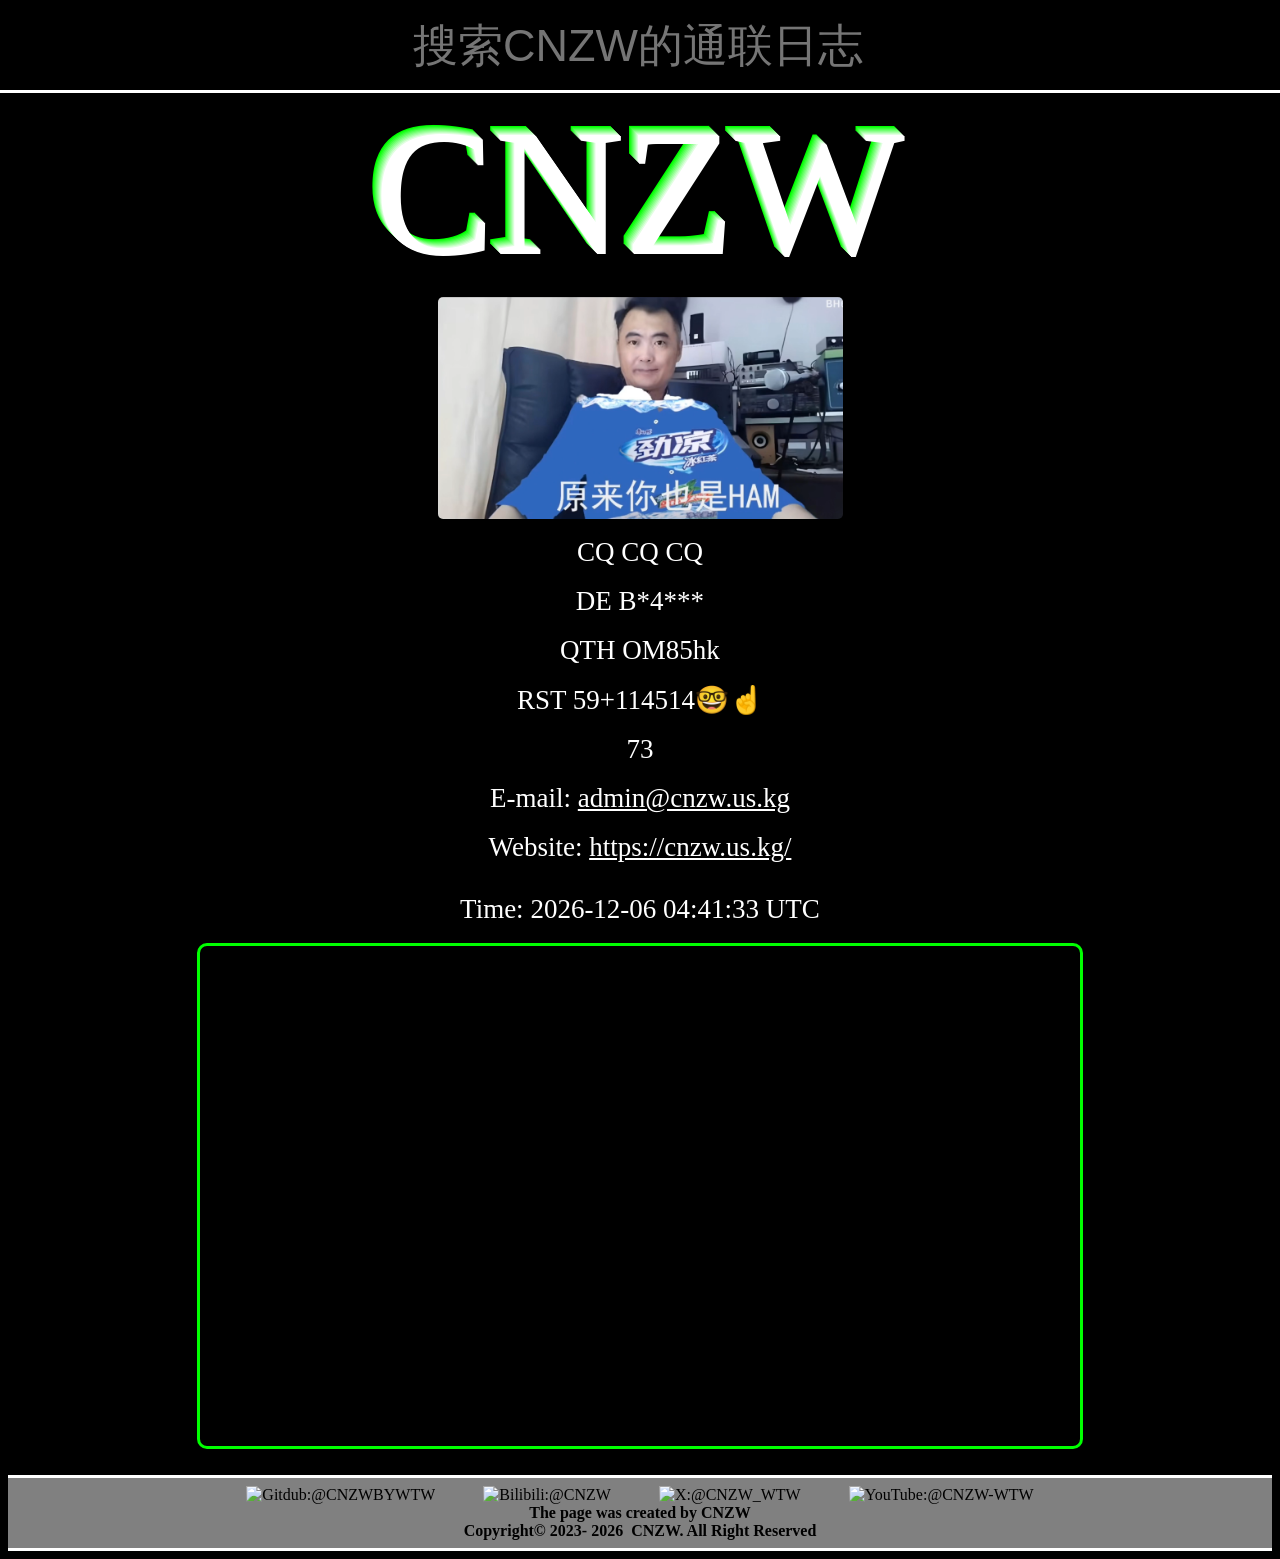
==== index.html @ 74708eb3 "index" ====
<!DOCTYPE html>
<html lang="zh-cn">

<head>
    <meta charset="UTF-8">
    <title>Radio - CNZW</title>
    <meta name="description" content="Radio by CNZW">
    <meta name="keywords" content="CNZW, Radio">
    <meta name="copyright" content="CNZW">
    <link rel="icon" href="/img/CNZW/TB.png">
    <link rel="stylesheet" href="/css/all.css">
    <script src="/js/all.js"></script>
    <script src="https://api.cnzw.us.kg/media-player/main.js"></script>
    <script src="https://api.cnzw.us.kg/js/set_bili_video.js"></script>
    <!--CW-->
    <script src="https://api.cnzw.us.kg/js/radio/cw.js"></script>
</head>
<style>
    body {
        background-color: black;
    }

    .ic {
        max-width: 100%;
        border-bottom-left-radius: 15px;
        border-bottom-right-radius: 15px;
        background-color: rgba(0, 0, 0, 0.8);
    }

    .video-js {
        width: 880px;
        height: 500px;
        max-width: 100%;
    }
</style>

<body>
    <!--CNZW-->
    <!--未启用或不支持JavaScript时显示页面-->
    <noscript class="noscript">
        <h2 class="noscript">
            你的浏览器不支持或未启用JavaScript
            <br>
            请启用JavaScript后重新加载页面
            <br>
            <br>
            <br>
            <a id="help-javascript"
                href="https://support.microsoft.com/zh-cn/office/%E5%90%AF%E7%94%A8-javascript-7bb9ee74-6a9e-4dd1-babf-b0a1bb136361">
                获取更多帮助
            </a>
            <style>
                #help-javascript {
                    font-size: 17px;
                    color: black;
                    border: 5px solid red;
                    border-radius: 5px;
                }

                #help-javascript:hover {
                    color: rgb(0, 255, 0);
                }
            </style>
            <div class="noscript-link">
                Powered&nbsp;by
                <a href="https://github.com/CNZWBYWTW" target="_blank">
                    <img src="https://avatars.githubusercontent.com/CNZWBYWTW" class="noscript-avatar">
                    <span class="MC">
                        CNZWBYWTW
                    </span>
                </a>
            </div>
            <span class="copyright">
                <b>
                    Copyright&copy;&nbsp;by
                    <a href="https://github.com/CNZWBYWTW" target="_blank" class="MC">
                        CNZW
                    </a>
                    . All Right Reserved
                </b>
            </span>
        </h2>
        <style>
            .noscript {
                user-select: none;
                position: fixed;
                text-align: center;
                z-index: 114514;
                background-color: rgb(50, 50, 50);
                color: white;
                width: 100%;
                height: 100%;
                top: 0;
                left: 0;
            }

            .noscript a {
                text-decoration: none;
                color: white;
            }

            .noscript-link {
                margin-top: 50px;
            }

            .noscript-avatar {
                background-color: black;
                width: 20px;
                border-radius: 50%;
                margin-bottom: -2px;

            }

            .copyright {
                font-size: 15px;
            }

            .MC {
                font-family: 'MC';
            }
        </style>
    </noscript>
    <!--background-->
    <div id="background">
        <div id="background-video-nu"></div>
        <video id="background-video" preload muted autoplay loop>
            <source src="https://cnzw.us.kg/img/CNZW/background.mp4">
        </video>
        <style>
            #background {
                position: fixed;
                background-color: transparent;
                width: 100%;
                height: 100%;
                top: 0;
                left: 0;
                z-index: -114514;
                pointer-events: none;
            }

            #background-video {
                width: 100%;
                height: 100vh;
                object-fit: cover;
                position: absolute;
                top: 50%;
                left: 50%;
                transform: translate(-50%, -50%);
            }

            #background-video-nu {
                position: fixed;
                left: 0;
                top: 0;
                width: 100%;
                height: 100%;
                z-index: -1;
            }
        </style>
        <script>
            function _p() {
                document.querySelector("#background").style = "display: none;";
                console.log("竖屏, 自动切换壁纸")
            }
            function _c() {
                document.querySelector("#background").style = "";
                console.log("横屏, 自动切换壁纸")
            }
            setInterval(function () {
                if (innerWidth / innerHeight < 1.2) {
                    document.querySelector("#background").style = "display: none;";
                } else {
                    document.querySelector("#background").style = "";
                }
                if (document.querySelector('#background-video').paused) {
                    document.querySelector('#background-video').play();
                }
            })
        </script>
    </div>
    <!--CNZW-->
    <div id="search">
        <form method="get" action="./search">
            <input name="call_sign" placeholder="搜索CNZW的通联日志">
        </form>
        <style>
            #search {
                position: fixed;
                top: 0;
                left: 0;
                right: 0;
                width: 100%;
                height: 10vh;
                background-color: rgba(0, 0, 0, 0.8);
                color: white;
                border-bottom: 3px white solid;
                z-index: 2;
            }

            #search form,
            #search form input {
                position: fixed;
                top: 0;
                right: 0;
                height: 10vh;
                width: 100%;
                font-size: 5vh;
                text-align: center;
                background-color: transparent;
                color: white;
                border: none;
            }
        </style>
    </div>
    <div id="tmb">
        <style>
            #tmb {
                margin-bottom: 10vh;
            }
        </style>
    </div>
    <div class="ic">
        <div class="title error-text" data-text="CNZW" onclick="cw(this.innerText)">CNZW</div>
        <img class="index-title-PCX shaking" src="./img/index/PCX.png" onclick="new Audio('./media/audio/index/SBPCX.mp3').play()">
        <br>
        <div class="welcome" onclick="cw(this.innerText)">CQ CQ CQ</div>
        <br>
        <div class="welcome" onclick="cw(this.innerText)">DE B*4***</div>
        <br>
        <div class="welcome" onclick="cw(this.innerText)">QTH OM85hk<!--OL44qg--></div>
        <br>
        <div class="welcome" onclick="cw(this.innerText)">RST 59+114514🤓☝</div>
        <br>
        <div class="welcome" onclick="cw(this.innerText)">73</div>
        <br>
        <div class="welcome">
            <span>E-mail:</span>
            <a class="welcome" href="mailto:admin@cnzw.us.kg">admin@cnzw.us.kg</a>
        </div>
        <br>
        <div class="welcome">
            <span>Website:</span>
            <a class="welcome" href="https://cnzw.us.kg/">https://cnzw.us.kg/</a>
        </div>
        <div id="time-UTC" class="welcome">
            <script>
                var time = UTC();
                document.querySelector('#time-UTC').innerHTML = `<br>Time: ${UTC()}`;
                setInterval(function () {
                    if (UTC() != time) {
                        document.querySelector('#time-UTC').innerHTML = `<br>Time: ${UTC()}`;
                        time = UTC();
                    }
                });
            </script>
        </div>
        <br>
        <iframe class="index-video" src="//player.bilibili.com/player.html?isOutside=true&bvid=BV1ox4y1e71S&p=1&poster=true&autoplay=false&danmaku=false" width="880px" height="500px" scrolling="no" border="0" frameborder="no" framespacing="0" allowfullscreen="true"></iframe>
        <br>
        <style>
            .title {
                font-size: 20vh;
                display: block;
                margin-left: auto;
                margin-right: auto;
                font-family: 'MC';
                color: white;
                text-shadow:
                    -1px -1px #ffffff,
                    -2px -2px #e2ffe2,
                    -3px -3px #c6ffc6,
                    -4px -4px #a9ffa9,
                    -5px -5px #8dff8d,
                    -6px -6px #71ff71,
                    -7px -7px #55ff55,
                    -8px -8px #38ff38,
                    -9px -9px #1cff1c,
                    -10px -10px #00ff00;
            }

            .welcome {
                font-size: 3vh;
                text-align: center;
                color: white;
                width: 70%;
                margin-left: auto;
                margin-right: auto;
                word-wrap: break-word;
            }

            .index-video {
                border: 3px #00ff00 solid;
                border-radius: 10px;
                display: block;
                margin-left: auto;
                margin-right: auto;
                max-width: 99%;
            }
            .index-title-PCX{
                width: 45vh;
                max-width: 45vh;
                border-radius: 5px;
                display: block;
                text-align: center;
                margin-left: auto;
                margin-right: auto;
            }
        </style>
    </div>
    <!--footer-->
    <footer id="footer">
        <hr color="white" size="3" />
        <a href="https://gitdub.com/CNZWBYWTW/" target="_blank" title="Gitdub:@CNZWBYWTW">
            <img src="https://img.shields.io/badge/Gitdub-CNZWBYWTW-black" alt="Gitdub:@CNZWBYWTW">
        </a>
        &nbsp;&nbsp;&nbsp;&nbsp;&nbsp;&nbsp;&nbsp;&nbsp;&nbsp;&nbsp;
        <a href="https://space.bilibili.com/3493132140284888/" target="_blank" title="Bilibili:@CNZW">
            <img src="https://img.shields.io/badge/Bilibili-CNZW-blue" alt="Bilibili:@CNZW">
        </a>
        &nbsp;&nbsp;&nbsp;&nbsp;&nbsp;&nbsp;&nbsp;&nbsp;&nbsp;&nbsp;
        <a href="https://x.com/CNZW_WTW" target="_blank" title="X:@CNZW_WTW">
            <img src="https://img.shields.io/badge/X-CNZW__WTW-black" alt="X:@CNZW_WTW">
        </a>
        &nbsp;&nbsp;&nbsp;&nbsp;&nbsp;&nbsp;&nbsp;&nbsp;&nbsp;&nbsp;
        <a href="https://youtube.com/@CNZW-WTW" target="_blank" title="YouTube:@CNZW-WTW">
            <img src="https://img.shields.io/badge/YouTube-CNZW--WTW-red" alt="YouTube:@CNZW-WTW">
        </a>
        <br>
        <b>The page was created by <a href="https://cnzw.us.kg/">CNZW</a></b>
        <br>
        <!--copyright-->
        <b id="copyright">
            Copyright&copy;&nbsp;2023-
            <b id="CPY">
                114514
            </b>
            &nbsp;CNZW. All Right Reserved
        </b>
        <br>
        <hr color="white" size="3" />
        <script>
            document.querySelector("#CPY").innerText = new Date().getFullYear();
        </script>
        <style>
            footer {
                position: relative;
                bottom: 0;
                width: 100%;
            }

            footer a {
                color: black;
                text-decoration: none;
            }
        </style>
    </footer>
</body>

</html>
---- css/all.css ----
@font-face {
    font-family: 'MC';
    src: url('/ttf/MC.ttf');
}

body {
    cursor: url('/img/CNZW/cursor.png'), auto;
}

::selection {
    background: rgb(0, 255, 0);
    color: black;
}

#waifu-tips span {
    font-family: 'MC';
}

footer {
    text-align: center;
    background-color: rgba(255, 255, 255, 0.5);
}

.center {
    text-align: center;
}

strong {
    color: red;
}

.hide {
    display: none;
}

/*ERROR_TEXT*/
.error-text {
    width: max-content;
    height: max-content;
    position: relative;
}

@keyframes noise-anim {
    0% {
        clip: rect(486px, 9999px, 777px, 0);
    }

    5% {
        clip: rect(3px, 9999px, 100px, 0);
    }

    10% {
        clip: rect(93px, 9999px, 80px, 0);
    }

    15% {
        clip: rect(999px, 9999px, 666px, 0);
    }

    20% {
        clip: rect(41px, 9999px, 34px, 0);
    }

    25% {
        clip: rect(357px, 9999px, 159px, 0);
    }

    30% {
        clip: rect(8px, 9999px, 62px, 0);
    }

    35% {
        clip: rect(951px, 9999px, 753px, 0);
    }

    40% {
        clip: rect(82px, 9999px, 50px, 0);
    }

    45% {
        clip: rect(359px, 9999px, 751px, 0);
    }

    50% {
        clip: rect(31px, 9999px, 47px, 0);
    }

    55% {
        clip: rect(351px, 9999px, 759px, 0);
    }

    60% {
        clip: rect(33px, 9999px, 74px, 0);
    }

    65% {
        clip: rect(756px, 9999px, 954px, 0);
    }

    70% {
        clip: rect(59px, 9999px, 100px, 0);
    }

    75% {
        clip: rect(555px, 9999px, 666px, 0);
    }

    80% {
        clip: rect(93px, 9999px, 73px, 0);
    }

    85% {
        clip: rect(100px, 9999px, 130px, 0);
    }

    90% {
        clip: rect(200px, 9999px, 24px, 0);
    }

    95% {
        clip: rect(51px, 9999px, 140px, 0);
    }

    100% {
        clip: rect(57px, 9999px, 7px, 0);
    }
}

.error-text:after {
    content: attr(data-text);
    position: absolute;
    left: 2px;
    text-shadow: -2px 0 red;
    top: 0;
    overflow: hidden;
    clip: rect(0, 900px, 0, 0);
    animation: noise-anim 2s infinite linear alternate-reverse;
}

@keyframes noise-anim-2 {
    0% {
        clip: rect(99px, 9999px, 98px, 0);
    }

    5% {
        clip: rect(876px, 9999px, 415px, 0);
    }

    10% {
        clip: rect(133px, 9999px, 688px, 0);
    }

    15% {
        clip: rect(33px, 9999px, 43px, 0);
    }

    20% {
        clip: rect(89px, 9999px, 22px, 0);
    }

    25% {
        clip: rect(12px, 9999px, 333px, 0);
    }

    30% {
        clip: rect(555px, 9999px, 18px, 0);
    }

    35% {
        clip: rect(62px, 9999px, 98px, 0);
    }

    40% {
        clip: rect(30px, 9999px, 74px, 0);
    }

    45% {
        clip: rect(696px, 9999px, 95px, 0);
    }

    50% {
        clip: rect(87px, 9999px, 47px, 0);
    }

    55% {
        clip: rect(12px, 9999px, 3px, 0);
    }

    60% {
        clip: rect(985px, 9999px, 211px, 0);
    }

    65% {
        clip: rect(88px, 9999px, 97px, 0);
    }

    70% {
        clip: rect(15px, 9999px, 23px, 0);
    }

    75% {
        clip: rect(44px, 9999px, 100px, 0);
    }

    80% {
        clip: rect(100px, 9999px, 86px, 0);
    }

    85% {
        clip: rect(58px, 9999px, 66px, 0);
    }

    90% {
        clip: rect(98px, 9999px, 97px, 0);
    }

    95% {
        clip: rect(595px, 9999px, 91px, 0);
    }

    100% {
        clip: rect(79px, 9999px, 77px, 0);
    }
}

.error-text:before {
    content: attr(data-text);
    position: absolute;
    left: -2px;
    text-shadow: 2px 0 blue;
    top: 0;
    overflow: hidden;
    clip: rect(0, 900px, 0, 0);
    animation: noise-anim-2 3s infinite linear alternate-reverse;
}

/*SHAKING_TEXT*/
@keyframes shake {
    0% {
        transform: translate(0, 0);
    }

    10% {
        transform: translate(-1%, 2%);
    }

    20% {
        transform: translate(-1%, -2%);
    }

    30% {
        transform: translate(1%, 2%);
    }

    40% {
        transform: translate(1%, -2%);
    }

    50% {
        transform: translate(-1%, 2%);
    }

    60% {
        transform: translate(-1%, -2%);
    }

    70% {
        transform: translate(1%, 2%);
    }

    80% {
        transform: translate(1%, -2%);
    }

    90% {
        transform: translate(-1%, 2%);
    }

    100% {
        transform: translate(0, 0);
    }
}

.shaking {
    width: max-content;
    height: max-content;
    animation: shake 500ms infinite;
}
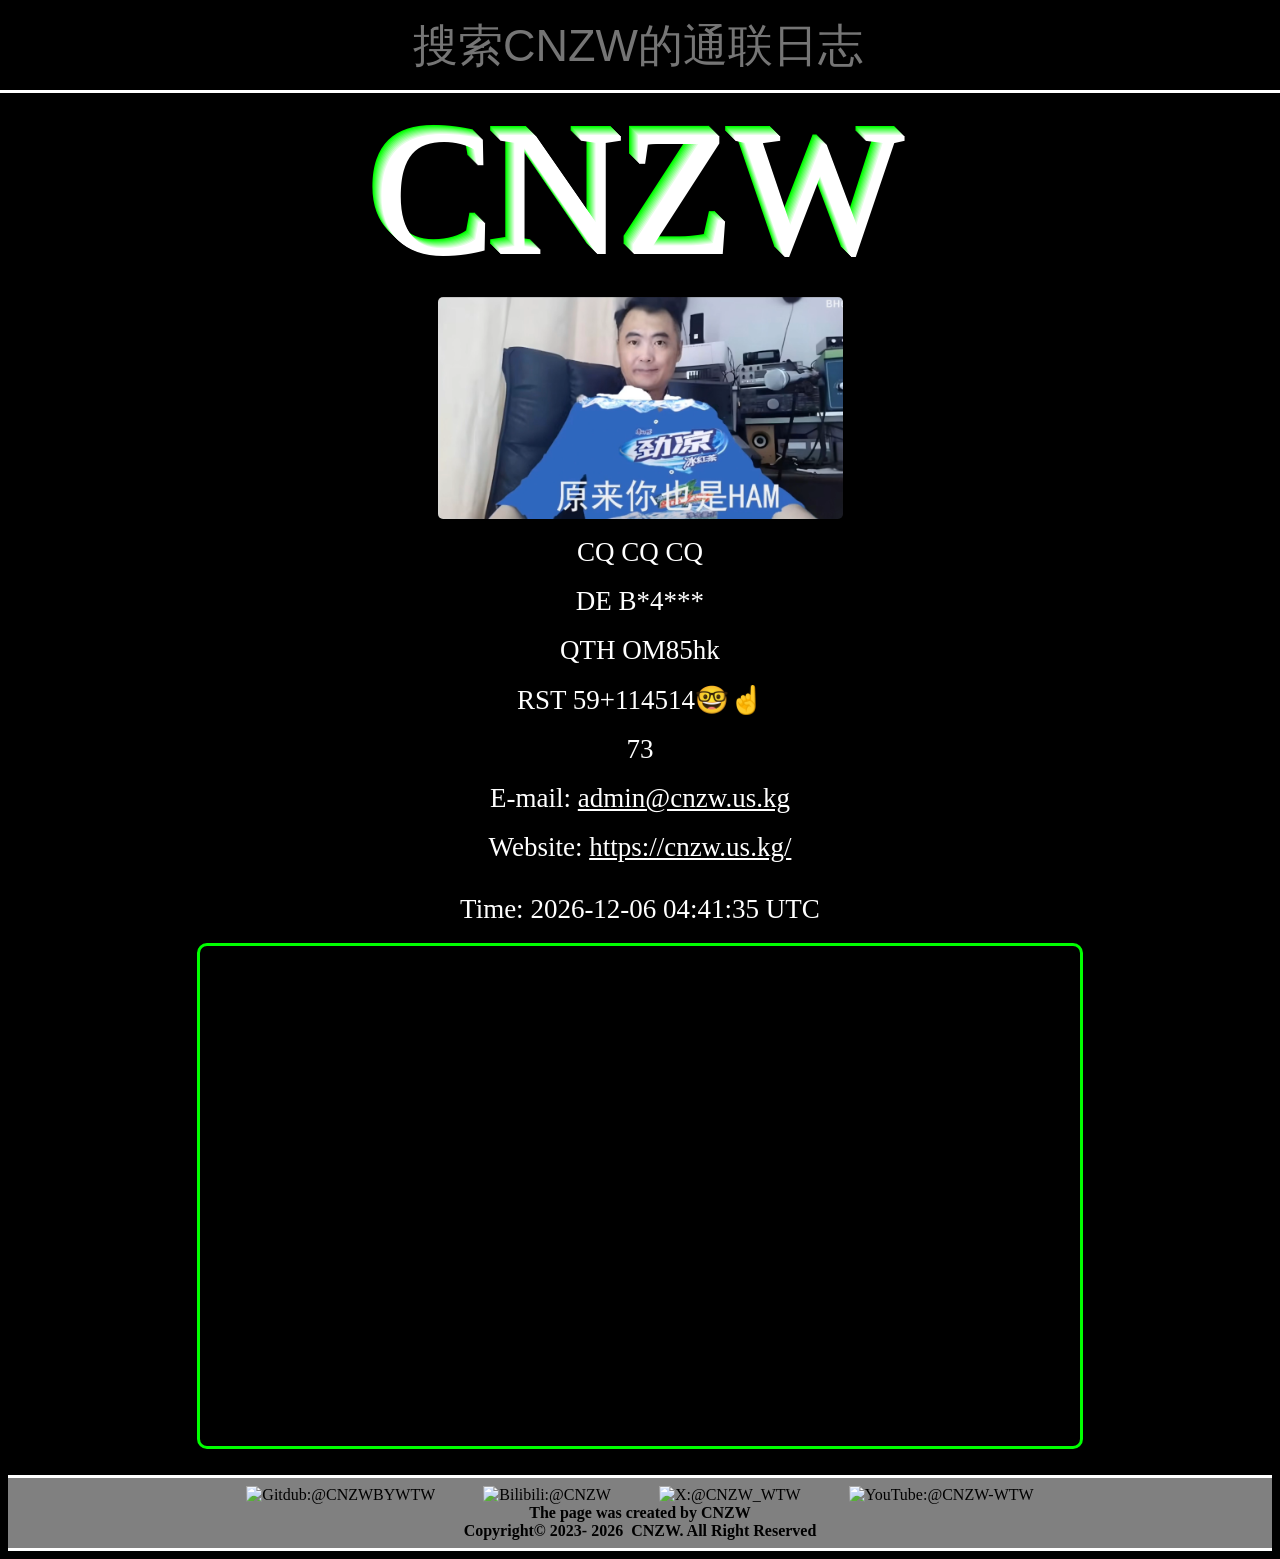
==== commit 230e6bef: "index" ====
--- a/index.html
+++ b/index.html
@@ -221,7 +221,7 @@
     </div>
     <div class="ic">
         <div class="title error-text" data-text="CNZW" onclick="cw(this.innerText)">CNZW</div>
-        <img class="index-title-PCX shaking" src="./img/index/PCX.png" onclick="new Audio('./media/audio/index/SBPCX.mp3').play()">
+        <img class="index-title-PCX" src="./img/index/PCX.png" onclick="new Audio('./media/audio/index/SBPCX.mp3').play()">
         <br>
         <div class="welcome" onclick="cw(this.innerText)">CQ CQ CQ</div>
         <br>
@@ -304,6 +304,7 @@
                 text-align: center;
                 margin-left: auto;
                 margin-right: auto;
+                animation: shake 100ms infinite;
             }
         </style>
     </div>
@@ -356,4 +357,4 @@
     </footer>
 </body>
 
-</html>+</html>
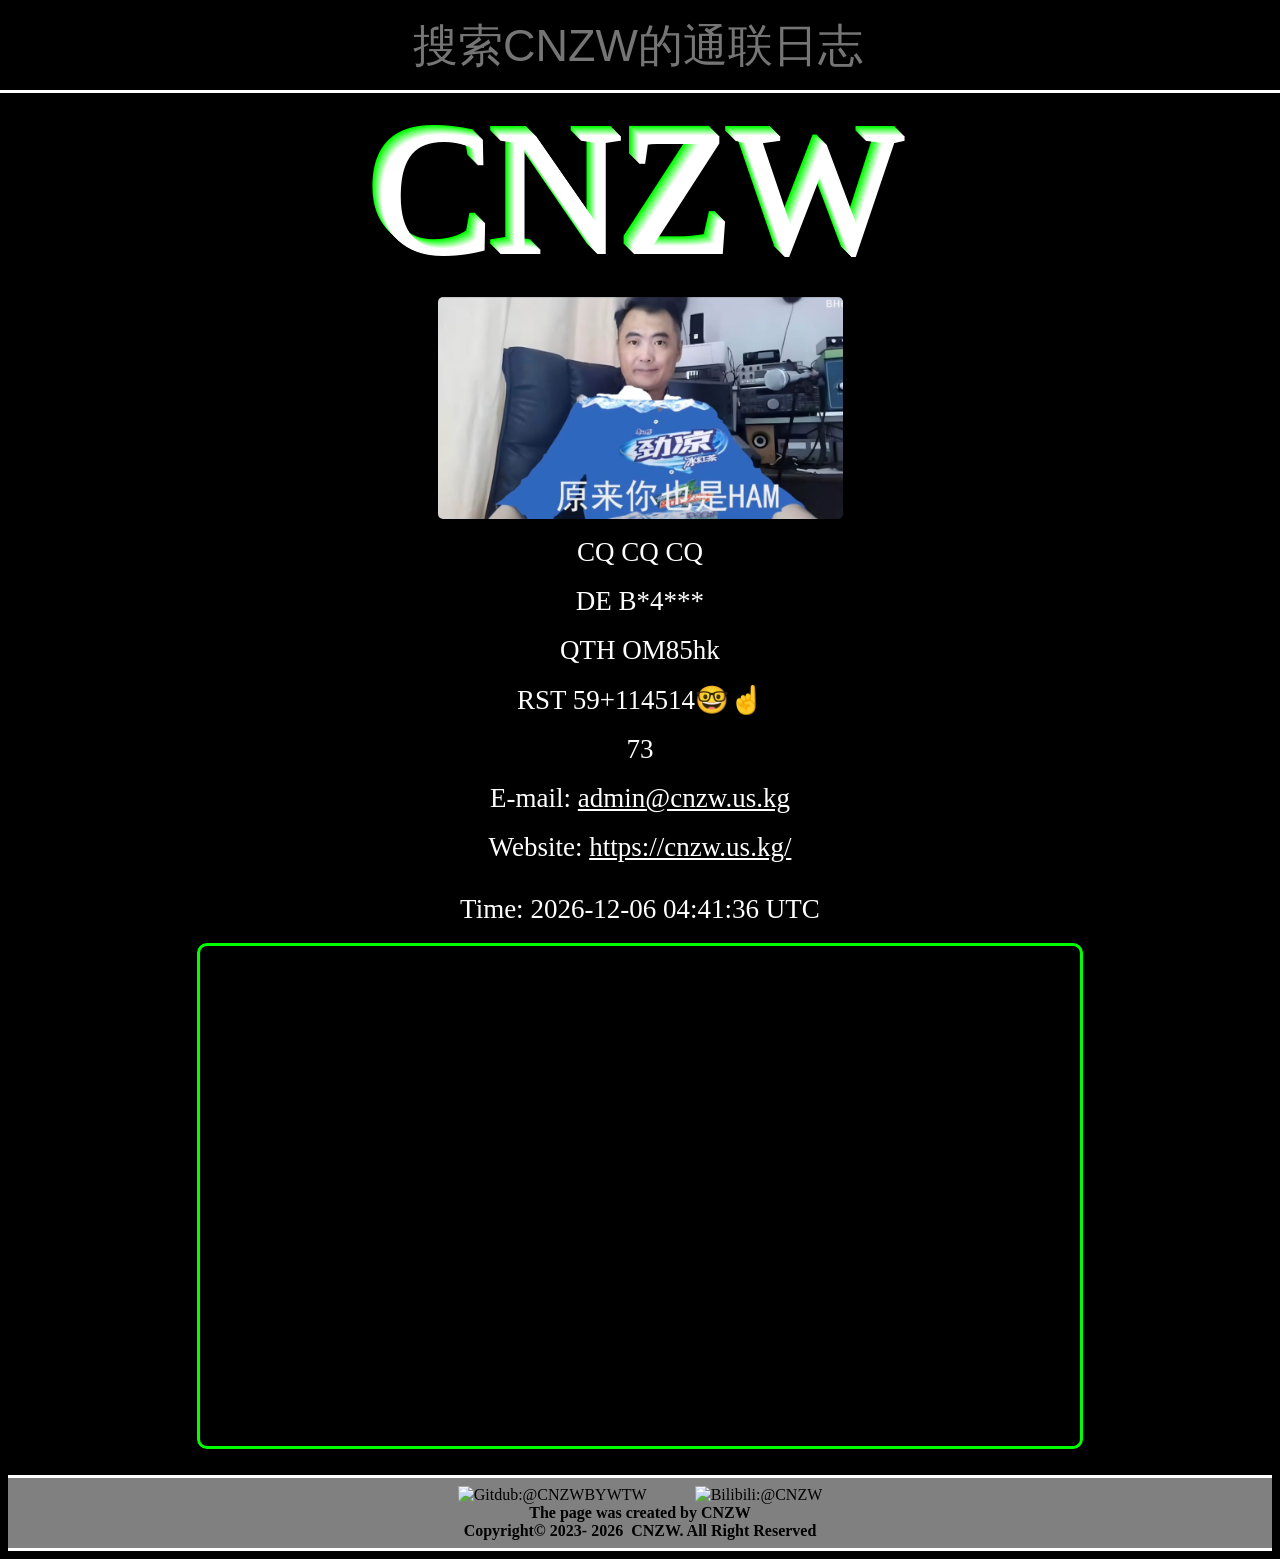
==== commit 45207217: "index" ====
--- a/index.html
+++ b/index.html
@@ -318,14 +318,6 @@
         <a href="https://space.bilibili.com/3493132140284888/" target="_blank" title="Bilibili:@CNZW">
             <img src="https://img.shields.io/badge/Bilibili-CNZW-blue" alt="Bilibili:@CNZW">
         </a>
-        &nbsp;&nbsp;&nbsp;&nbsp;&nbsp;&nbsp;&nbsp;&nbsp;&nbsp;&nbsp;
-        <a href="https://x.com/CNZW_WTW" target="_blank" title="X:@CNZW_WTW">
-            <img src="https://img.shields.io/badge/X-CNZW__WTW-black" alt="X:@CNZW_WTW">
-        </a>
-        &nbsp;&nbsp;&nbsp;&nbsp;&nbsp;&nbsp;&nbsp;&nbsp;&nbsp;&nbsp;
-        <a href="https://youtube.com/@CNZW-WTW" target="_blank" title="YouTube:@CNZW-WTW">
-            <img src="https://img.shields.io/badge/YouTube-CNZW--WTW-red" alt="YouTube:@CNZW-WTW">
-        </a>
         <br>
         <b>The page was created by <a href="https://cnzw.us.kg/">CNZW</a></b>
         <br>
@@ -357,4 +349,4 @@
     </footer>
 </body>
 
-</html>
+</html>
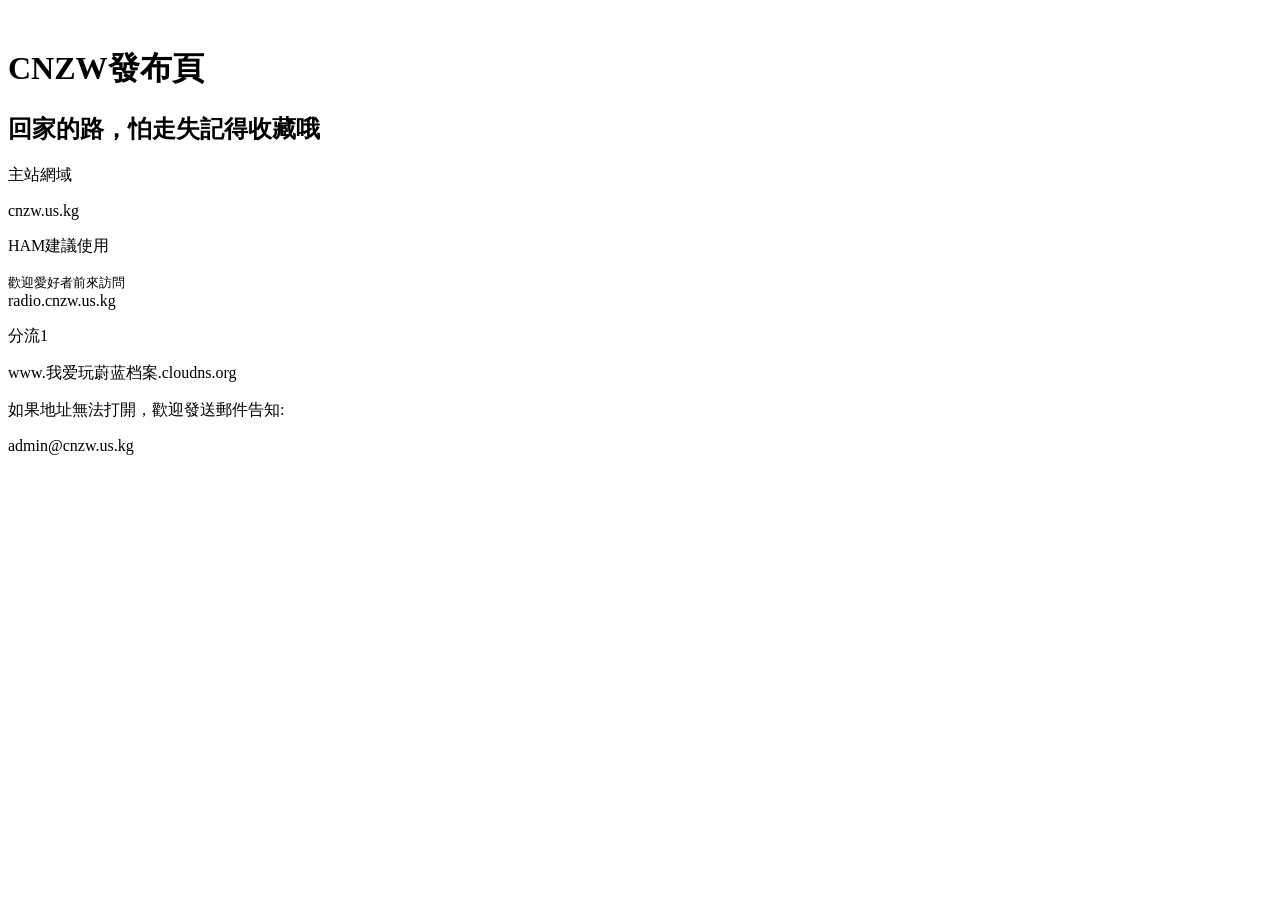
==== commit e506d57a: "index" ====
--- a/index.html
+++ b/index.html
@@ -3,350 +3,73 @@
 
 <head>
     <meta charset="UTF-8">
-    <title>Radio - CNZW</title>
-    <meta name="description" content="Radio by CNZW">
-    <meta name="keywords" content="CNZW, Radio">
-    <meta name="copyright" content="CNZW">
-    <link rel="icon" href="/img/CNZW/TB.png">
-    <link rel="stylesheet" href="/css/all.css">
-    <script src="/js/all.js"></script>
-    <script src="https://api.cnzw.us.kg/media-player/main.js"></script>
-    <script src="https://api.cnzw.us.kg/js/set_bili_video.js"></script>
-    <!--CW-->
-    <script src="https://api.cnzw.us.kg/js/radio/cw.js"></script>
+    <meta name="viewport" content="width=device-width, initial-scale=1.0">
+    <title>CNZW發布頁 回家的路</title>
+    <link href="css/style-2.css" rel="stylesheet" />
+    <link href="favicon.ico" rel="Shortcut Icon" type="image/ico" />
+    <link href="https://cnzw.us.kg/css/all.css" rel="stylesheet">
 </head>
-<style>
-    body {
-        background-color: black;
-    }
-
-    .ic {
-        max-width: 100%;
-        border-bottom-left-radius: 15px;
-        border-bottom-right-radius: 15px;
-        background-color: rgba(0, 0, 0, 0.8);
-    }
-
-    .video-js {
-        width: 880px;
-        height: 500px;
-        max-width: 100%;
-    }
-</style>
 
 <body>
-    <!--CNZW-->
-    <!--未启用或不支持JavaScript时显示页面-->
-    <noscript class="noscript">
-        <h2 class="noscript">
-            你的浏览器不支持或未启用JavaScript
-            <br>
-            请启用JavaScript后重新加载页面
-            <br>
-            <br>
-            <br>
-            <a id="help-javascript"
-                href="https://support.microsoft.com/zh-cn/office/%E5%90%AF%E7%94%A8-javascript-7bb9ee74-6a9e-4dd1-babf-b0a1bb136361">
-                获取更多帮助
-            </a>
-            <style>
-                #help-javascript {
-                    font-size: 17px;
-                    color: black;
-                    border: 5px solid red;
-                    border-radius: 5px;
-                }
+    <main class="snap-container">
+        <div class="page img-right">
+            <img class="img-rwd " src="img/01-r.png" alt="">
+            <img class="img-rwd " src="img/01-l.png" alt="">
+        </div>
+        <div class="page main-content">
+            <div class="wrap">
+                <h1><cnzw>CNZW</cnzw>發布頁</h1>
+                <h2>回家的路，怕走失記得收藏哦</h2>
+                <div>
+                    <p>主站網域</p>
+                    <div class="international">
+                        <span>cnzw.us.kg</span>
+                    </div>
+                </div>
+                <div>
+                    <p>HAM建議使用</p><small>歡迎愛好者前來訪問</small>
+                    <div class="southeast_asia">
+                        <span>radio.cnzw.us.kg</span>
+                    </div>
+                </div>
+                <div>
+                    <p>分流1</p>
+                    <div class="first_line">
+                        <span>www.我爱玩蔚蓝档案.cloudns.org</span>
+                    </div>
+                </div>
+                <div>
+                    <p>如果地址無法打開，歡迎發送郵件告知:</p>
+                    <div class="email">
+                        <span>admin@cnzw.us.kg</span>
+                    </div>
+                </div>
+            </div>
+        </div>
+        <div class="page img-left">
+            <img class="img-rwd k" src="img/01-l.png" alt="">
+            <img class="img-rwd " src="img/01-r.png" alt="">
+        </div>
+        <div class="nav-dot-container">
+            <p class="nav-dot dot-active"><span></span></p>
+            <p class="nav-dot "><span></span></p>
+            <p class="nav-dot "><span></span></p>
+        </div>
+    </main>
+    <script>
+        document.addEventListener('DOMContentLoaded', () => {
+            const snapContainer = document.querySelector('.snap-container');
+            const pages = document.querySelectorAll('.page');
+            const navDots = document.querySelectorAll('.nav-dot');
 
-                #help-javascript:hover {
-                    color: rgb(0, 255, 0);
-                }
-            </style>
-            <div class="noscript-link">
-                Powered&nbsp;by
-                <a href="https://github.com/CNZWBYWTW" target="_blank">
-                    <img src="https://avatars.githubusercontent.com/CNZWBYWTW" class="noscript-avatar">
-                    <span class="MC">
-                        CNZWBYWTW
-                    </span>
-                </a>
-            </div>
-            <span class="copyright">
-                <b>
-                    Copyright&copy;&nbsp;by
-                    <a href="https://github.com/CNZWBYWTW" target="_blank" class="MC">
-                        CNZW
-                    </a>
-                    . All Right Reserved
-                </b>
-            </span>
-        </h2>
-        <style>
-            .noscript {
-                user-select: none;
-                position: fixed;
-                text-align: center;
-                z-index: 114514;
-                background-color: rgb(50, 50, 50);
-                color: white;
-                width: 100%;
-                height: 100%;
-                top: 0;
-                left: 0;
-            }
-
-            .noscript a {
-                text-decoration: none;
-                color: white;
-            }
-
-            .noscript-link {
-                margin-top: 50px;
-            }
-
-            .noscript-avatar {
-                background-color: black;
-                width: 20px;
-                border-radius: 50%;
-                margin-bottom: -2px;
-
-            }
-
-            .copyright {
-                font-size: 15px;
-            }
-
-            .MC {
-                font-family: 'MC';
-            }
-        </style>
-    </noscript>
-    <!--background-->
-    <div id="background">
-        <div id="background-video-nu"></div>
-        <video id="background-video" preload muted autoplay loop>
-            <source src="https://cnzw.us.kg/img/CNZW/background.mp4">
-        </video>
-        <style>
-            #background {
-                position: fixed;
-                background-color: transparent;
-                width: 100%;
-                height: 100%;
-                top: 0;
-                left: 0;
-                z-index: -114514;
-                pointer-events: none;
-            }
-
-            #background-video {
-                width: 100%;
-                height: 100vh;
-                object-fit: cover;
-                position: absolute;
-                top: 50%;
-                left: 50%;
-                transform: translate(-50%, -50%);
-            }
-
-            #background-video-nu {
-                position: fixed;
-                left: 0;
-                top: 0;
-                width: 100%;
-                height: 100%;
-                z-index: -1;
-            }
-        </style>
-        <script>
-            function _p() {
-                document.querySelector("#background").style = "display: none;";
-                console.log("竖屏, 自动切换壁纸")
-            }
-            function _c() {
-                document.querySelector("#background").style = "";
-                console.log("横屏, 自动切换壁纸")
-            }
-            setInterval(function () {
-                if (innerWidth / innerHeight < 1.2) {
-                    document.querySelector("#background").style = "display: none;";
-                } else {
-                    document.querySelector("#background").style = "";
-                }
-                if (document.querySelector('#background-video').paused) {
-                    document.querySelector('#background-video').play();
-                }
-            })
-        </script>
-    </div>
-    <!--CNZW-->
-    <div id="search">
-        <form method="get" action="./search">
-            <input name="call_sign" placeholder="搜索CNZW的通联日志">
-        </form>
-        <style>
-            #search {
-                position: fixed;
-                top: 0;
-                left: 0;
-                right: 0;
-                width: 100%;
-                height: 10vh;
-                background-color: rgba(0, 0, 0, 0.8);
-                color: white;
-                border-bottom: 3px white solid;
-                z-index: 2;
-            }
-
-            #search form,
-            #search form input {
-                position: fixed;
-                top: 0;
-                right: 0;
-                height: 10vh;
-                width: 100%;
-                font-size: 5vh;
-                text-align: center;
-                background-color: transparent;
-                color: white;
-                border: none;
-            }
-        </style>
-    </div>
-    <div id="tmb">
-        <style>
-            #tmb {
-                margin-bottom: 10vh;
-            }
-        </style>
-    </div>
-    <div class="ic">
-        <div class="title error-text" data-text="CNZW" onclick="cw(this.innerText)">CNZW</div>
-        <img class="index-title-PCX" src="./img/index/PCX.png" onclick="new Audio('./media/audio/index/SBPCX.mp3').play()">
-        <br>
-        <div class="welcome" onclick="cw(this.innerText)">CQ CQ CQ</div>
-        <br>
-        <div class="welcome" onclick="cw(this.innerText)">DE B*4***</div>
-        <br>
-        <div class="welcome" onclick="cw(this.innerText)">QTH OM85hk<!--OL44qg--></div>
-        <br>
-        <div class="welcome" onclick="cw(this.innerText)">RST 59+114514🤓☝</div>
-        <br>
-        <div class="welcome" onclick="cw(this.innerText)">73</div>
-        <br>
-        <div class="welcome">
-            <span>E-mail:</span>
-            <a class="welcome" href="mailto:admin@cnzw.us.kg">admin@cnzw.us.kg</a>
-        </div>
-        <br>
-        <div class="welcome">
-            <span>Website:</span>
-            <a class="welcome" href="https://cnzw.us.kg/">https://cnzw.us.kg/</a>
-        </div>
-        <div id="time-UTC" class="welcome">
-            <script>
-                var time = UTC();
-                document.querySelector('#time-UTC').innerHTML = `<br>Time: ${UTC()}`;
-                setInterval(function () {
-                    if (UTC() != time) {
-                        document.querySelector('#time-UTC').innerHTML = `<br>Time: ${UTC()}`;
-                        time = UTC();
-                    }
+            snapContainer.addEventListener('scroll', () => {
+                let index = Math.round(snapContainer.scrollTop / window.innerHeight);
+                navDots.forEach((dot, i) => {
+                    dot.classList.toggle('dot-active', i === index);
                 });
-            </script>
-        </div>
-        <br>
-        <iframe class="index-video" src="//player.bilibili.com/player.html?isOutside=true&bvid=BV1ox4y1e71S&p=1&poster=true&autoplay=false&danmaku=false" width="880px" height="500px" scrolling="no" border="0" frameborder="no" framespacing="0" allowfullscreen="true"></iframe>
-        <br>
-        <style>
-            .title {
-                font-size: 20vh;
-                display: block;
-                margin-left: auto;
-                margin-right: auto;
-                font-family: 'MC';
-                color: white;
-                text-shadow:
-                    -1px -1px #ffffff,
-                    -2px -2px #e2ffe2,
-                    -3px -3px #c6ffc6,
-                    -4px -4px #a9ffa9,
-                    -5px -5px #8dff8d,
-                    -6px -6px #71ff71,
-                    -7px -7px #55ff55,
-                    -8px -8px #38ff38,
-                    -9px -9px #1cff1c,
-                    -10px -10px #00ff00;
-            }
-
-            .welcome {
-                font-size: 3vh;
-                text-align: center;
-                color: white;
-                width: 70%;
-                margin-left: auto;
-                margin-right: auto;
-                word-wrap: break-word;
-            }
-
-            .index-video {
-                border: 3px #00ff00 solid;
-                border-radius: 10px;
-                display: block;
-                margin-left: auto;
-                margin-right: auto;
-                max-width: 99%;
-            }
-            .index-title-PCX{
-                width: 45vh;
-                max-width: 45vh;
-                border-radius: 5px;
-                display: block;
-                text-align: center;
-                margin-left: auto;
-                margin-right: auto;
-                animation: shake 100ms infinite;
-            }
-        </style>
-    </div>
-    <!--footer-->
-    <footer id="footer">
-        <hr color="white" size="3" />
-        <a href="https://gitdub.com/CNZWBYWTW/" target="_blank" title="Gitdub:@CNZWBYWTW">
-            <img src="https://img.shields.io/badge/Gitdub-CNZWBYWTW-black" alt="Gitdub:@CNZWBYWTW">
-        </a>
-        &nbsp;&nbsp;&nbsp;&nbsp;&nbsp;&nbsp;&nbsp;&nbsp;&nbsp;&nbsp;
-        <a href="https://space.bilibili.com/3493132140284888/" target="_blank" title="Bilibili:@CNZW">
-            <img src="https://img.shields.io/badge/Bilibili-CNZW-blue" alt="Bilibili:@CNZW">
-        </a>
-        <br>
-        <b>The page was created by <a href="https://cnzw.us.kg/">CNZW</a></b>
-        <br>
-        <!--copyright-->
-        <b id="copyright">
-            Copyright&copy;&nbsp;2023-
-            <b id="CPY">
-                114514
-            </b>
-            &nbsp;CNZW. All Right Reserved
-        </b>
-        <br>
-        <hr color="white" size="3" />
-        <script>
-            document.querySelector("#CPY").innerText = new Date().getFullYear();
-        </script>
-        <style>
-            footer {
-                position: relative;
-                bottom: 0;
-                width: 100%;
-            }
-
-            footer a {
-                color: black;
-                text-decoration: none;
-            }
-        </style>
-    </footer>
+            });
+        });
+    </script>
 </body>
 
 </html>
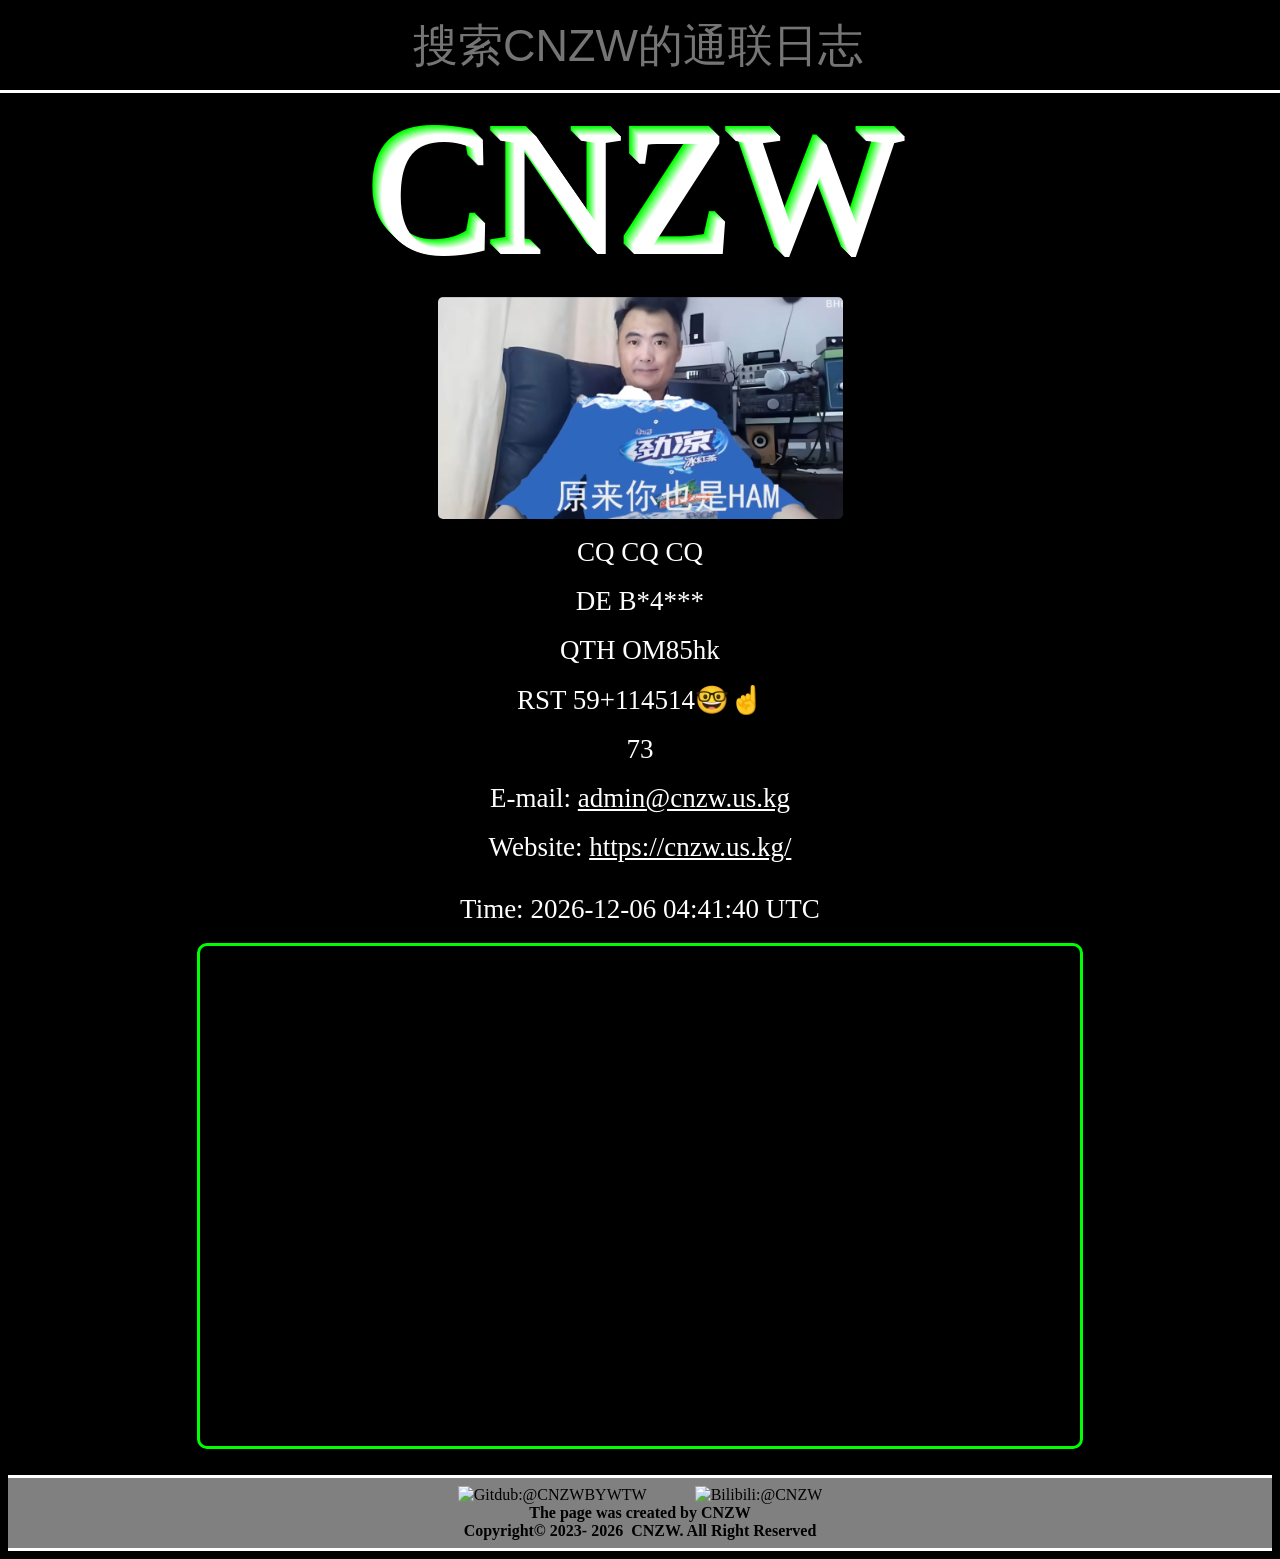
==== commit 07893224: "index" ====
--- a/index.html
+++ b/index.html
@@ -3,73 +3,350 @@
 
 <head>
     <meta charset="UTF-8">
-    <meta name="viewport" content="width=device-width, initial-scale=1.0">
-    <title>CNZW發布頁 回家的路</title>
-    <link href="css/style-2.css" rel="stylesheet" />
-    <link href="favicon.ico" rel="Shortcut Icon" type="image/ico" />
-    <link href="https://cnzw.us.kg/css/all.css" rel="stylesheet">
+    <title>Radio - CNZW</title>
+    <meta name="description" content="Radio by CNZW">
+    <meta name="keywords" content="CNZW, Radio">
+    <meta name="copyright" content="CNZW">
+    <link rel="icon" href="/img/CNZW/TB.png">
+    <link rel="stylesheet" href="/css/all.css">
+    <script src="/js/all.js"></script>
+    <script src="https://api.cnzw.us.kg/media-player/main.js"></script>
+    <script src="https://api.cnzw.us.kg/js/set_bili_video.js"></script>
+    <!--CW-->
+    <script src="https://api.cnzw.us.kg/js/radio/cw.js"></script>
 </head>
+<style>
+    body {
+        background-color: black;
+    }
+
+    .ic {
+        max-width: 100%;
+        border-bottom-left-radius: 15px;
+        border-bottom-right-radius: 15px;
+        background-color: rgba(0, 0, 0, 0.8);
+    }
+
+    .video-js {
+        width: 880px;
+        height: 500px;
+        max-width: 100%;
+    }
+</style>
 
 <body>
-    <main class="snap-container">
-        <div class="page img-right">
-            <img class="img-rwd " src="img/01-r.png" alt="">
-            <img class="img-rwd " src="img/01-l.png" alt="">
+    <!--CNZW-->
+    <!--未启用或不支持JavaScript时显示页面-->
+    <noscript class="noscript">
+        <h2 class="noscript">
+            你的浏览器不支持或未启用JavaScript
+            <br>
+            请启用JavaScript后重新加载页面
+            <br>
+            <br>
+            <br>
+            <a id="help-javascript"
+                href="https://support.microsoft.com/zh-cn/office/%E5%90%AF%E7%94%A8-javascript-7bb9ee74-6a9e-4dd1-babf-b0a1bb136361">
+                获取更多帮助
+            </a>
+            <style>
+                #help-javascript {
+                    font-size: 17px;
+                    color: black;
+                    border: 5px solid red;
+                    border-radius: 5px;
+                }
+
+                #help-javascript:hover {
+                    color: rgb(0, 255, 0);
+                }
+            </style>
+            <div class="noscript-link">
+                Powered&nbsp;by
+                <a href="https://github.com/CNZWBYWTW" target="_blank">
+                    <img src="https://avatars.githubusercontent.com/CNZWBYWTW" class="noscript-avatar">
+                    <span class="MC">
+                        CNZWBYWTW
+                    </span>
+                </a>
+            </div>
+            <span class="copyright">
+                <b>
+                    Copyright&copy;&nbsp;by
+                    <a href="https://github.com/CNZWBYWTW" target="_blank" class="MC">
+                        CNZW
+                    </a>
+                    . All Right Reserved
+                </b>
+            </span>
+        </h2>
+        <style>
+            .noscript {
+                user-select: none;
+                position: fixed;
+                text-align: center;
+                z-index: 114514;
+                background-color: rgb(50, 50, 50);
+                color: white;
+                width: 100%;
+                height: 100%;
+                top: 0;
+                left: 0;
+            }
+
+            .noscript a {
+                text-decoration: none;
+                color: white;
+            }
+
+            .noscript-link {
+                margin-top: 50px;
+            }
+
+            .noscript-avatar {
+                background-color: black;
+                width: 20px;
+                border-radius: 50%;
+                margin-bottom: -2px;
+
+            }
+
+            .copyright {
+                font-size: 15px;
+            }
+
+            .MC {
+                font-family: 'MC';
+            }
+        </style>
+    </noscript>
+    <!--background-->
+    <div id="background">
+        <div id="background-video-nu"></div>
+        <video id="background-video" preload muted autoplay loop>
+            <source src="https://cnzw.us.kg/img/CNZW/background.mp4">
+        </video>
+        <style>
+            #background {
+                position: fixed;
+                background-color: transparent;
+                width: 100%;
+                height: 100%;
+                top: 0;
+                left: 0;
+                z-index: -114514;
+                pointer-events: none;
+            }
+
+            #background-video {
+                width: 100%;
+                height: 100vh;
+                object-fit: cover;
+                position: absolute;
+                top: 50%;
+                left: 50%;
+                transform: translate(-50%, -50%);
+            }
+
+            #background-video-nu {
+                position: fixed;
+                left: 0;
+                top: 0;
+                width: 100%;
+                height: 100%;
+                z-index: -1;
+            }
+        </style>
+        <script>
+            function _p() {
+                document.querySelector("#background").style = "display: none;";
+                console.log("竖屏, 自动切换壁纸")
+            }
+            function _c() {
+                document.querySelector("#background").style = "";
+                console.log("横屏, 自动切换壁纸")
+            }
+            setInterval(function () {
+                if (innerWidth / innerHeight < 1.2) {
+                    document.querySelector("#background").style = "display: none;";
+                } else {
+                    document.querySelector("#background").style = "";
+                }
+                if (document.querySelector('#background-video').paused) {
+                    document.querySelector('#background-video').play();
+                }
+            })
+        </script>
+    </div>
+    <!--CNZW-->
+    <div id="search">
+        <form method="get" action="./search">
+            <input name="call_sign" placeholder="搜索CNZW的通联日志">
+        </form>
+        <style>
+            #search {
+                position: fixed;
+                top: 0;
+                left: 0;
+                right: 0;
+                width: 100%;
+                height: 10vh;
+                background-color: rgba(0, 0, 0, 0.8);
+                color: white;
+                border-bottom: 3px white solid;
+                z-index: 2;
+            }
+
+            #search form,
+            #search form input {
+                position: fixed;
+                top: 0;
+                right: 0;
+                height: 10vh;
+                width: 100%;
+                font-size: 5vh;
+                text-align: center;
+                background-color: transparent;
+                color: white;
+                border: none;
+            }
+        </style>
+    </div>
+    <div id="tmb">
+        <style>
+            #tmb {
+                margin-bottom: 10vh;
+            }
+        </style>
+    </div>
+    <div class="ic">
+        <div class="title error-text" data-text="CNZW" onclick="cw(this.innerText)">CNZW</div>
+        <img class="index-title-PCX" src="./img/index/PCX.png" onclick="new Audio('./media/audio/index/SBPCX.mp3').play()">
+        <br>
+        <div class="welcome" onclick="cw(this.innerText)">CQ CQ CQ</div>
+        <br>
+        <div class="welcome" onclick="cw(this.innerText)">DE B*4***</div>
+        <br>
+        <div class="welcome" onclick="cw(this.innerText)">QTH OM85hk<!--OL44qg--></div>
+        <br>
+        <div class="welcome" onclick="cw(this.innerText)">RST 59+114514🤓☝</div>
+        <br>
+        <div class="welcome" onclick="cw(this.innerText)">73</div>
+        <br>
+        <div class="welcome">
+            <span>E-mail:</span>
+            <a class="welcome" href="mailto:admin@cnzw.us.kg">admin@cnzw.us.kg</a>
         </div>
-        <div class="page main-content">
-            <div class="wrap">
-                <h1><cnzw>CNZW</cnzw>發布頁</h1>
-                <h2>回家的路，怕走失記得收藏哦</h2>
-                <div>
-                    <p>主站網域</p>
-                    <div class="international">
-                        <span>cnzw.us.kg</span>
-                    </div>
-                </div>
-                <div>
-                    <p>HAM建議使用</p><small>歡迎愛好者前來訪問</small>
-                    <div class="southeast_asia">
-                        <span>radio.cnzw.us.kg</span>
-                    </div>
-                </div>
-                <div>
-                    <p>分流1</p>
-                    <div class="first_line">
-                        <span>www.我爱玩蔚蓝档案.cloudns.org</span>
-                    </div>
-                </div>
-                <div>
-                    <p>如果地址無法打開，歡迎發送郵件告知:</p>
-                    <div class="email">
-                        <span>admin@cnzw.us.kg</span>
-                    </div>
-                </div>
-            </div>
+        <br>
+        <div class="welcome">
+            <span>Website:</span>
+            <a class="welcome" href="https://cnzw.us.kg/">https://cnzw.us.kg/</a>
         </div>
-        <div class="page img-left">
-            <img class="img-rwd k" src="img/01-l.png" alt="">
-            <img class="img-rwd " src="img/01-r.png" alt="">
+        <div id="time-UTC" class="welcome">
+            <script>
+                var time = UTC();
+                document.querySelector('#time-UTC').innerHTML = `<br>Time: ${UTC()}`;
+                setInterval(function () {
+                    if (UTC() != time) {
+                        document.querySelector('#time-UTC').innerHTML = `<br>Time: ${UTC()}`;
+                        time = UTC();
+                    }
+                });
+            </script>
         </div>
-        <div class="nav-dot-container">
-            <p class="nav-dot dot-active"><span></span></p>
-            <p class="nav-dot "><span></span></p>
-            <p class="nav-dot "><span></span></p>
-        </div>
-    </main>
-    <script>
-        document.addEventListener('DOMContentLoaded', () => {
-            const snapContainer = document.querySelector('.snap-container');
-            const pages = document.querySelectorAll('.page');
-            const navDots = document.querySelectorAll('.nav-dot');
-
-            snapContainer.addEventListener('scroll', () => {
-                let index = Math.round(snapContainer.scrollTop / window.innerHeight);
-                navDots.forEach((dot, i) => {
-                    dot.classList.toggle('dot-active', i === index);
-                });
-            });
-        });
-    </script>
+        <br>
+        <iframe class="index-video" src="//player.bilibili.com/player.html?isOutside=true&bvid=BV1ox4y1e71S&p=1&poster=true&autoplay=false&danmaku=false" width="880px" height="500px" scrolling="no" border="0" frameborder="no" framespacing="0" allowfullscreen="true"></iframe>
+        <br>
+        <style>
+            .title {
+                font-size: 20vh;
+                display: block;
+                margin-left: auto;
+                margin-right: auto;
+                font-family: 'MC';
+                color: white;
+                text-shadow:
+                    -1px -1px #ffffff,
+                    -2px -2px #e2ffe2,
+                    -3px -3px #c6ffc6,
+                    -4px -4px #a9ffa9,
+                    -5px -5px #8dff8d,
+                    -6px -6px #71ff71,
+                    -7px -7px #55ff55,
+                    -8px -8px #38ff38,
+                    -9px -9px #1cff1c,
+                    -10px -10px #00ff00;
+            }
+
+            .welcome {
+                font-size: 3vh;
+                text-align: center;
+                color: white;
+                width: 70%;
+                margin-left: auto;
+                margin-right: auto;
+                word-wrap: break-word;
+            }
+
+            .index-video {
+                border: 3px #00ff00 solid;
+                border-radius: 10px;
+                display: block;
+                margin-left: auto;
+                margin-right: auto;
+                max-width: 99%;
+            }
+            .index-title-PCX{
+                width: 45vh;
+                max-width: 45vh;
+                border-radius: 5px;
+                display: block;
+                text-align: center;
+                margin-left: auto;
+                margin-right: auto;
+                animation: shake 100ms infinite;
+            }
+        </style>
+    </div>
+    <!--footer-->
+    <footer id="footer">
+        <hr color="white" size="3" />
+        <a href="https://gitdub.com/CNZWBYWTW/" target="_blank" title="Gitdub:@CNZWBYWTW">
+            <img src="https://img.shields.io/badge/Gitdub-CNZWBYWTW-black" alt="Gitdub:@CNZWBYWTW">
+        </a>
+        &nbsp;&nbsp;&nbsp;&nbsp;&nbsp;&nbsp;&nbsp;&nbsp;&nbsp;&nbsp;
+        <a href="https://space.bilibili.com/3493132140284888/" target="_blank" title="Bilibili:@CNZW">
+            <img src="https://img.shields.io/badge/Bilibili-CNZW-blue" alt="Bilibili:@CNZW">
+        </a>
+        <br>
+        <b>The page was created by <a href="https://cnzw.us.kg/">CNZW</a></b>
+        <br>
+        <!--copyright-->
+        <b id="copyright">
+            Copyright&copy;&nbsp;2023-
+            <b id="CPY">
+                114514
+            </b>
+            &nbsp;CNZW. All Right Reserved
+        </b>
+        <br>
+        <hr color="white" size="3" />
+        <script>
+            document.querySelector("#CPY").innerText = new Date().getFullYear();
+        </script>
+        <style>
+            footer {
+                position: relative;
+                bottom: 0;
+                width: 100%;
+            }
+
+            footer a {
+                color: black;
+                text-decoration: none;
+            }
+        </style>
+    </footer>
 </body>
 
 </html>
--- a/css/all.css
+++ b/css/all.css
@@ -0,0 +1,288 @@
+@font-face {
+    font-family: 'MC';
+    src: url('/ttf/MC.ttf');
+}
+
+body {
+    cursor: url('/img/CNZW/cursor.png'), auto;
+}
+
+::selection {
+    background: rgb(0, 255, 0);
+    color: black;
+}
+
+#waifu-tips span {
+    font-family: 'MC';
+}
+
+footer {
+    text-align: center;
+    background-color: rgba(255, 255, 255, 0.5);
+}
+
+.center {
+    text-align: center;
+}
+
+strong {
+    color: red;
+}
+
+.hide {
+    display: none;
+}
+
+/*ERROR_TEXT*/
+.error-text {
+    width: max-content;
+    height: max-content;
+    position: relative;
+}
+
+@keyframes noise-anim {
+    0% {
+        clip: rect(486px, 9999px, 777px, 0);
+    }
+
+    5% {
+        clip: rect(3px, 9999px, 100px, 0);
+    }
+
+    10% {
+        clip: rect(93px, 9999px, 80px, 0);
+    }
+
+    15% {
+        clip: rect(999px, 9999px, 666px, 0);
+    }
+
+    20% {
+        clip: rect(41px, 9999px, 34px, 0);
+    }
+
+    25% {
+        clip: rect(357px, 9999px, 159px, 0);
+    }
+
+    30% {
+        clip: rect(8px, 9999px, 62px, 0);
+    }
+
+    35% {
+        clip: rect(951px, 9999px, 753px, 0);
+    }
+
+    40% {
+        clip: rect(82px, 9999px, 50px, 0);
+    }
+
+    45% {
+        clip: rect(359px, 9999px, 751px, 0);
+    }
+
+    50% {
+        clip: rect(31px, 9999px, 47px, 0);
+    }
+
+    55% {
+        clip: rect(351px, 9999px, 759px, 0);
+    }
+
+    60% {
+        clip: rect(33px, 9999px, 74px, 0);
+    }
+
+    65% {
+        clip: rect(756px, 9999px, 954px, 0);
+    }
+
+    70% {
+        clip: rect(59px, 9999px, 100px, 0);
+    }
+
+    75% {
+        clip: rect(555px, 9999px, 666px, 0);
+    }
+
+    80% {
+        clip: rect(93px, 9999px, 73px, 0);
+    }
+
+    85% {
+        clip: rect(100px, 9999px, 130px, 0);
+    }
+
+    90% {
+        clip: rect(200px, 9999px, 24px, 0);
+    }
+
+    95% {
+        clip: rect(51px, 9999px, 140px, 0);
+    }
+
+    100% {
+        clip: rect(57px, 9999px, 7px, 0);
+    }
+}
+
+.error-text:after {
+    content: attr(data-text);
+    position: absolute;
+    left: 2px;
+    text-shadow: -2px 0 red;
+    top: 0;
+    overflow: hidden;
+    clip: rect(0, 900px, 0, 0);
+    animation: noise-anim 2s infinite linear alternate-reverse;
+}
+
+@keyframes noise-anim-2 {
+    0% {
+        clip: rect(99px, 9999px, 98px, 0);
+    }
+
+    5% {
+        clip: rect(876px, 9999px, 415px, 0);
+    }
+
+    10% {
+        clip: rect(133px, 9999px, 688px, 0);
+    }
+
+    15% {
+        clip: rect(33px, 9999px, 43px, 0);
+    }
+
+    20% {
+        clip: rect(89px, 9999px, 22px, 0);
+    }
+
+    25% {
+        clip: rect(12px, 9999px, 333px, 0);
+    }
+
+    30% {
+        clip: rect(555px, 9999px, 18px, 0);
+    }
+
+    35% {
+        clip: rect(62px, 9999px, 98px, 0);
+    }
+
+    40% {
+        clip: rect(30px, 9999px, 74px, 0);
+    }
+
+    45% {
+        clip: rect(696px, 9999px, 95px, 0);
+    }
+
+    50% {
+        clip: rect(87px, 9999px, 47px, 0);
+    }
+
+    55% {
+        clip: rect(12px, 9999px, 3px, 0);
+    }
+
+    60% {
+        clip: rect(985px, 9999px, 211px, 0);
+    }
+
+    65% {
+        clip: rect(88px, 9999px, 97px, 0);
+    }
+
+    70% {
+        clip: rect(15px, 9999px, 23px, 0);
+    }
+
+    75% {
+        clip: rect(44px, 9999px, 100px, 0);
+    }
+
+    80% {
+        clip: rect(100px, 9999px, 86px, 0);
+    }
+
+    85% {
+        clip: rect(58px, 9999px, 66px, 0);
+    }
+
+    90% {
+        clip: rect(98px, 9999px, 97px, 0);
+    }
+
+    95% {
+        clip: rect(595px, 9999px, 91px, 0);
+    }
+
+    100% {
+        clip: rect(79px, 9999px, 77px, 0);
+    }
+}
+
+.error-text:before {
+    content: attr(data-text);
+    position: absolute;
+    left: -2px;
+    text-shadow: 2px 0 blue;
+    top: 0;
+    overflow: hidden;
+    clip: rect(0, 900px, 0, 0);
+    animation: noise-anim-2 3s infinite linear alternate-reverse;
+}
+
+/*SHAKING_TEXT*/
+@keyframes shake {
+    0% {
+        transform: translate(0, 0);
+    }
+
+    10% {
+        transform: translate(-1%, 2%);
+    }
+
+    20% {
+        transform: translate(-1%, -2%);
+    }
+
+    30% {
+        transform: translate(1%, 2%);
+    }
+
+    40% {
+        transform: translate(1%, -2%);
+    }
+
+    50% {
+        transform: translate(-1%, 2%);
+    }
+
+    60% {
+        transform: translate(-1%, -2%);
+    }
+
+    70% {
+        transform: translate(1%, 2%);
+    }
+
+    80% {
+        transform: translate(1%, -2%);
+    }
+
+    90% {
+        transform: translate(-1%, 2%);
+    }
+
+    100% {
+        transform: translate(0, 0);
+    }
+}
+
+.shaking {
+    width: max-content;
+    height: max-content;
+    animation: shake 500ms infinite;
+}
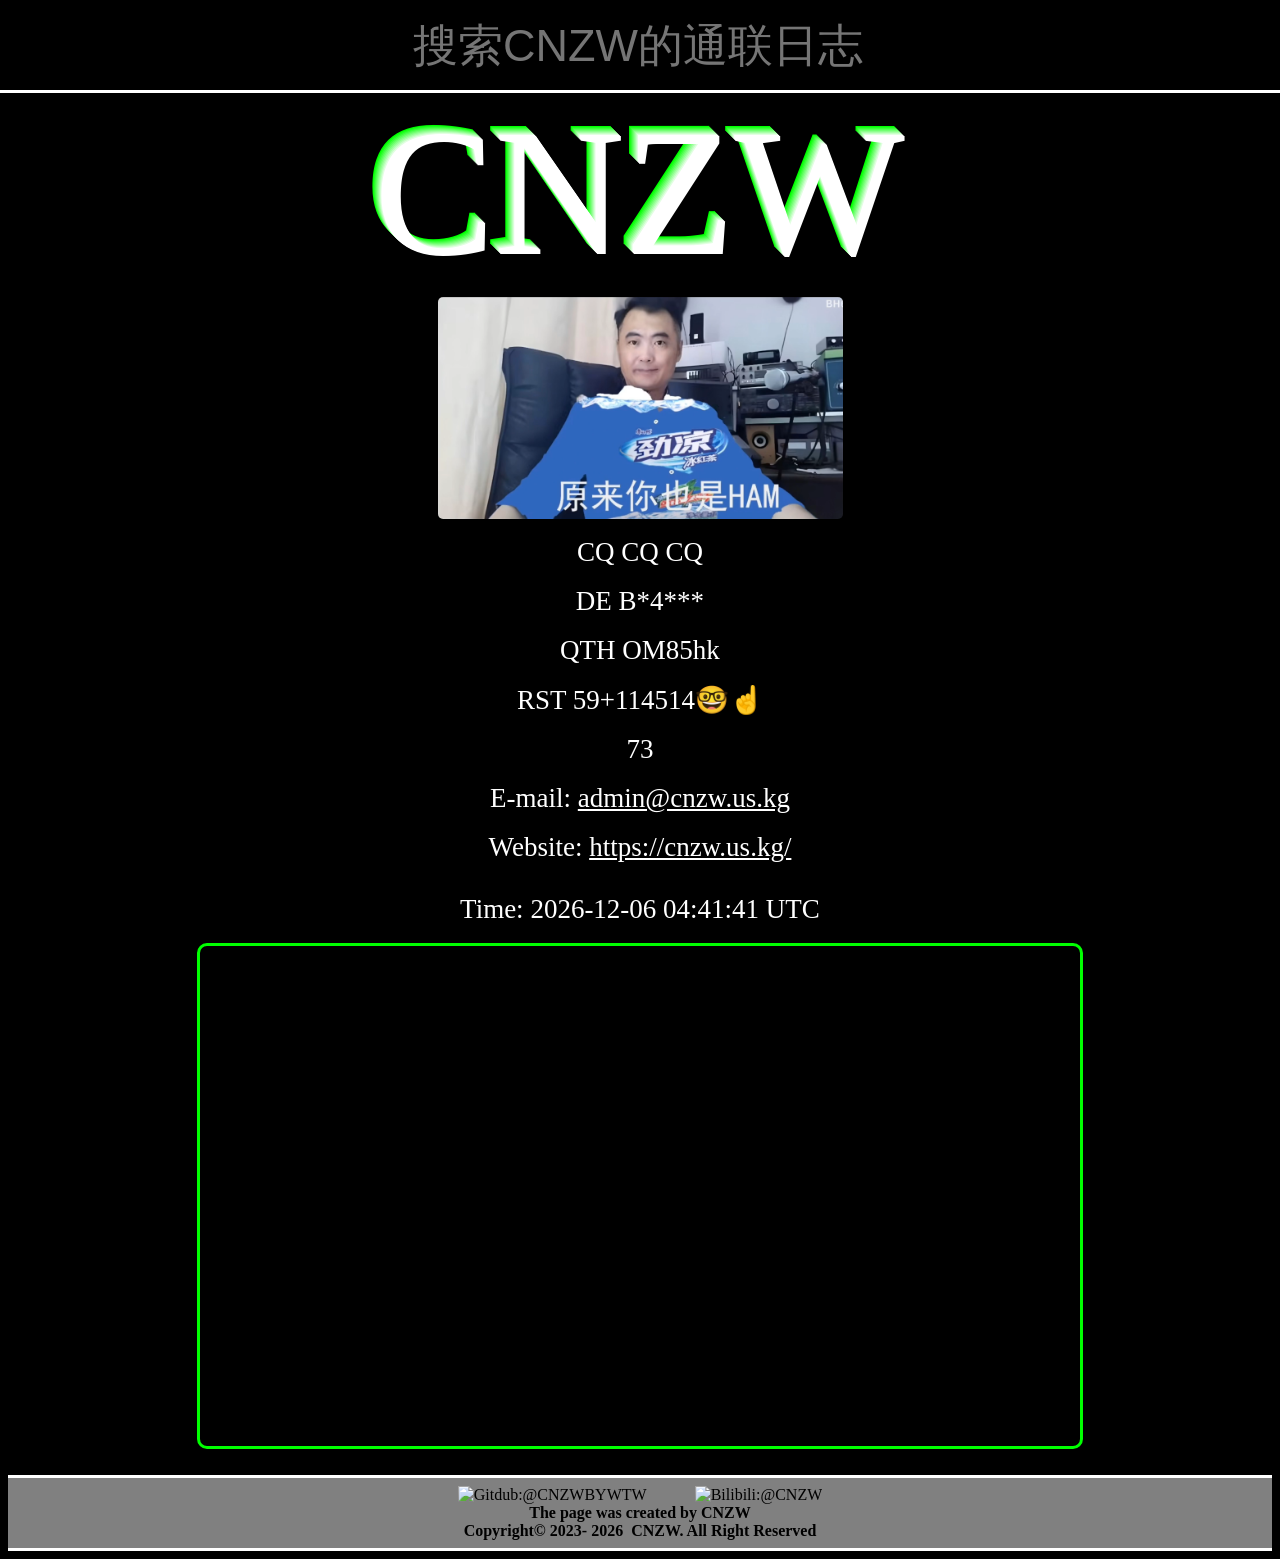
==== commit 5a9ff8a8: "index" ====
--- a/index.html
+++ b/index.html
@@ -158,11 +158,11 @@
             }
         </style>
         <script>
-            function _p() {
+            function __p__() {
                 document.querySelector("#background").style = "display: none;";
                 console.log("竖屏, 自动切换壁纸")
             }
-            function _c() {
+            function __c__() {
                 document.querySelector("#background").style = "";
                 console.log("横屏, 自动切换壁纸")
             }
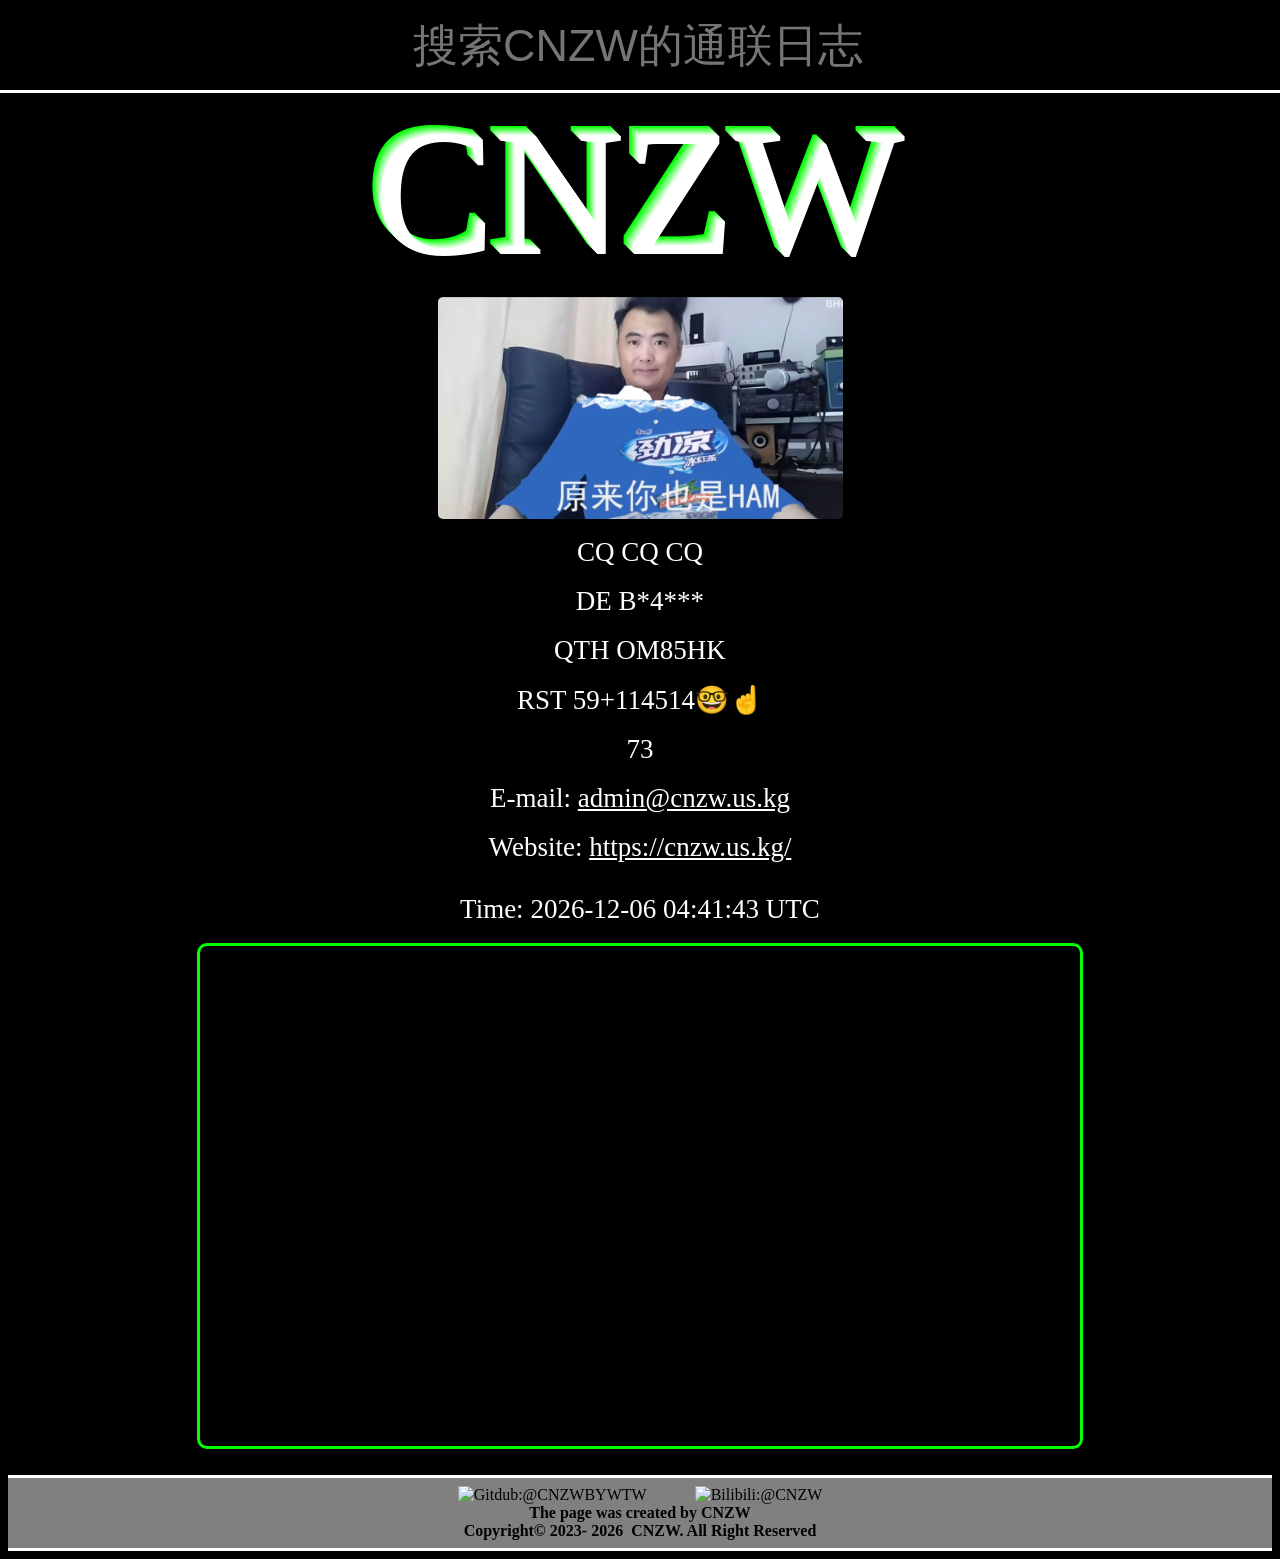
==== commit 57a90eaa: "index" ====
--- a/index.html
+++ b/index.html
@@ -227,7 +227,7 @@
         <br>
         <div class="welcome" onclick="cw(this.innerText)">DE B*4***</div>
         <br>
-        <div class="welcome" onclick="cw(this.innerText)">QTH OM85hk<!--OL44qg--></div>
+        <div class="welcome" onclick="cw(this.innerText)">QTH OM85HK<!--OL44QG--></div>
         <br>
         <div class="welcome" onclick="cw(this.innerText)">RST 59+114514🤓☝</div>
         <br>
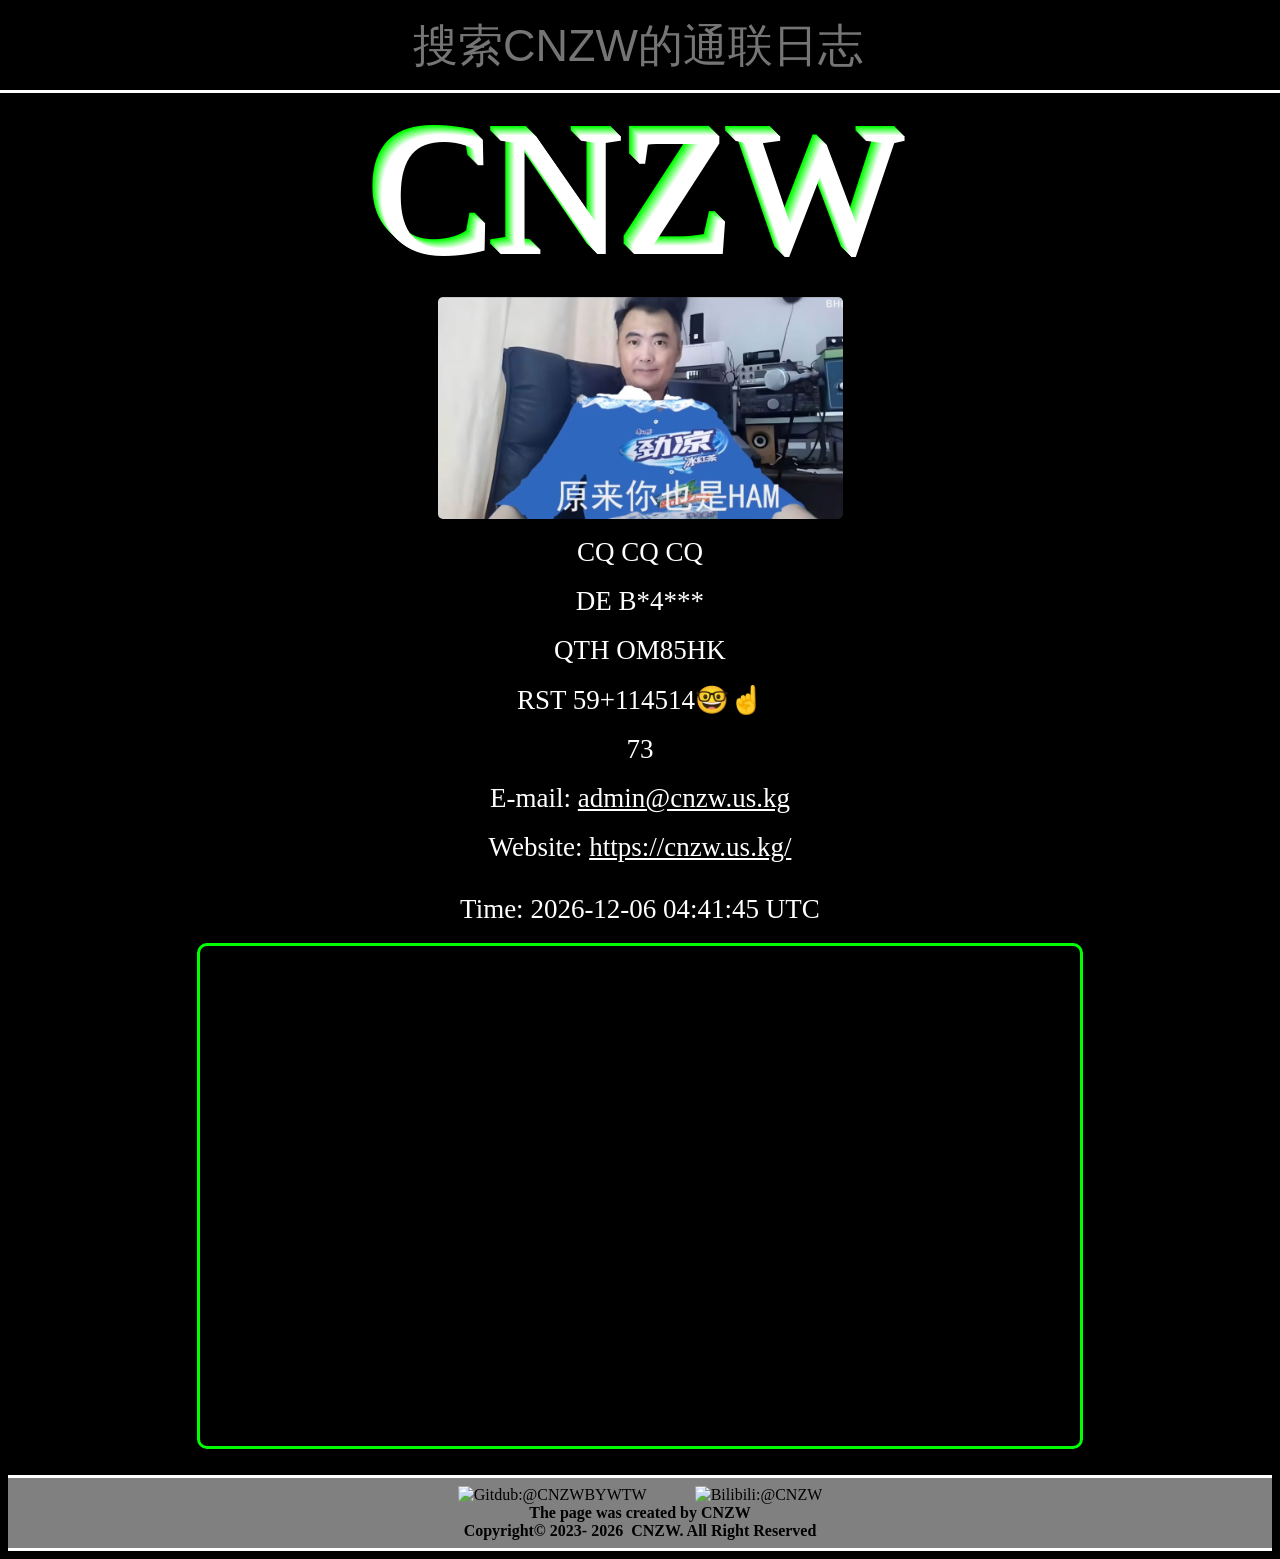
==== commit a34b7349: "index" ====
--- a/index.html
+++ b/index.html
@@ -221,7 +221,7 @@
     </div>
     <div class="ic">
         <div class="title error-text" data-text="CNZW" onclick="cw(this.innerText)">CNZW</div>
-        <img class="index-title-PCX" src="./img/index/PCX.png" onclick="new Audio('./media/audio/index/SBPCX.mp3').play()">
+        <img class="index-title-PCX" src="./img/index/PCX.png" title="桂投特写" alt="桂投朴成秀" onclick="new Audio('./media/audio/index/SBPCX.mp3').play()">
         <br>
         <div class="welcome" onclick="cw(this.innerText)">CQ CQ CQ</div>
         <br>
